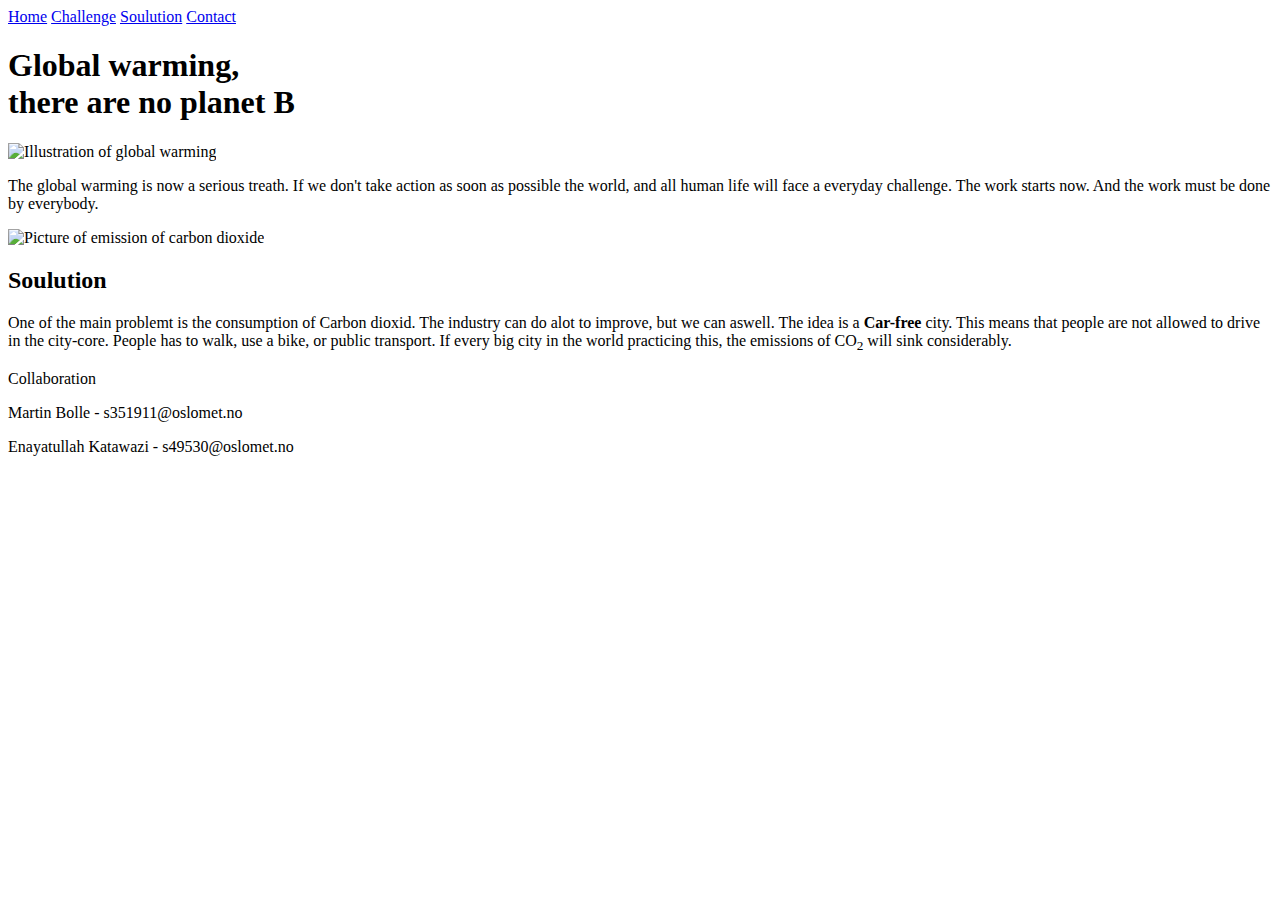
==== index.html @ d2c061e9 "Snowball-Challenge html" ====
<!DOCTYPE html>
<html lang="en" dir="ltr">
  <head>
    <meta charset="utf-8">
    <link rel="stylesheet" href="css/stylesheet.css">
    <title>Snowball Challenge</title>
  </head>
  <body>
    <div class="topnav">
    <a href="#home">Home</a>
    <a href="#Challenge">Challenge</a>
    <a href="#soulution">Soulution</a>
    <a href="#contact">Contact</a>
    </div>

<div class="home">
    <h1>Global warming, <br> there are no planet B</h1>
    </div>


    <img src="images/globalWamring.jpg" alt="Illustration of global warming" style="width:100%;height600px;" id="home">


<div class="challengebox" id="Challenge">
        <div class="challenge">
    <p>The global warming is now a serious treath. If we don't take action as soon as possible the world, and all human life will face a everyday challenge. The work starts now. And the work must be done by everybody. </p>
        </div>

<img class="bildeavutslipp" src="images/emission.png" alt="Picture of emission of carbon dioxide">
</div>

    <h2 class="text">Soulution</h2>
<div class="soulutionbox" id="soulution">
      <div class="soulution">
    <p>One of the main problemt is the consumption of Carbon dioxid. The industry can do alot to improve, but we can aswell. The idea is a <strong>Car-free</strong> city. This means that people are not allowed to drive in the city-core. People has to walk, use a bike, or public transport. If every big city in the world practicing this, the emissions of CO<sub>2</sub> will sink considerably.</p>
      </div>
</div>

    <div class="footer" id="contact">
    <p>Collaboration</p>
    <div class="col50">  Martin Bolle - s351911@oslomet.no</div>
    <p>Enayatullah Katawazi - s49530@oslomet.no</p>

    </div>

  </body>
</html>
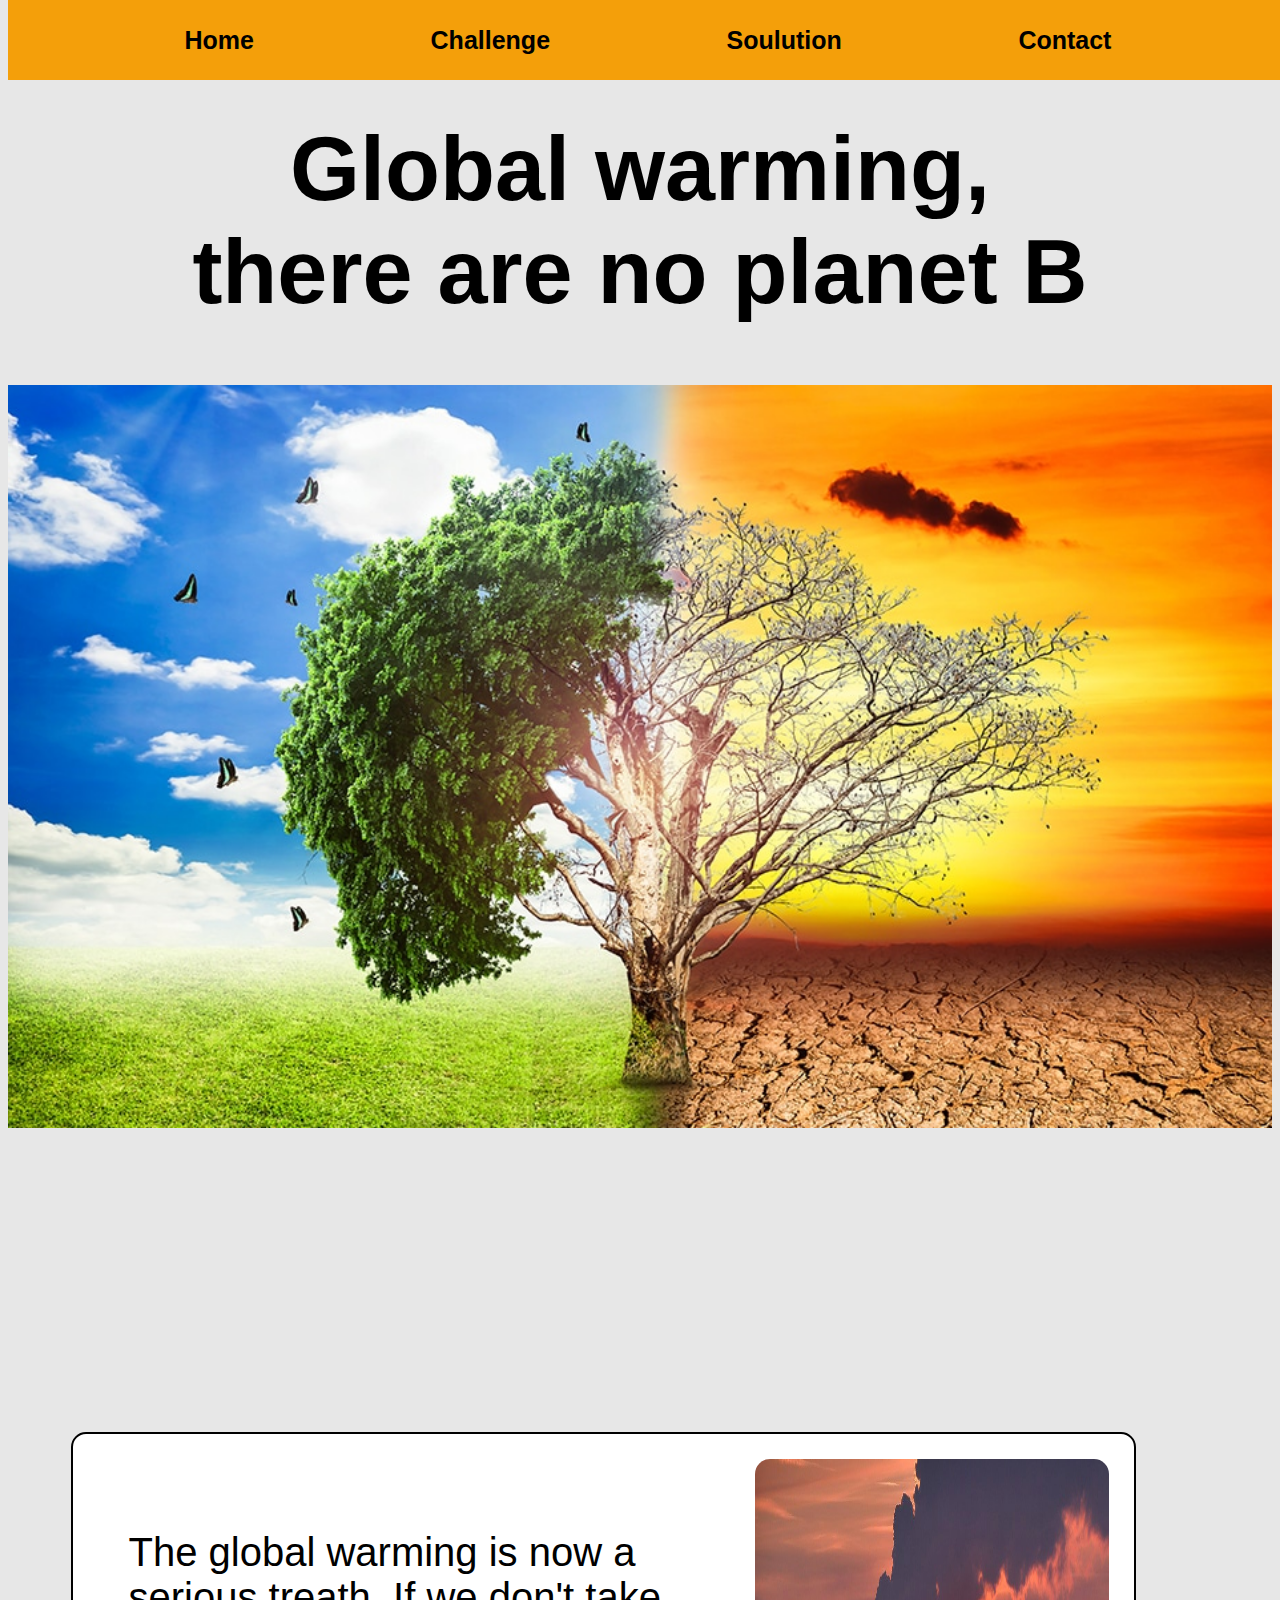
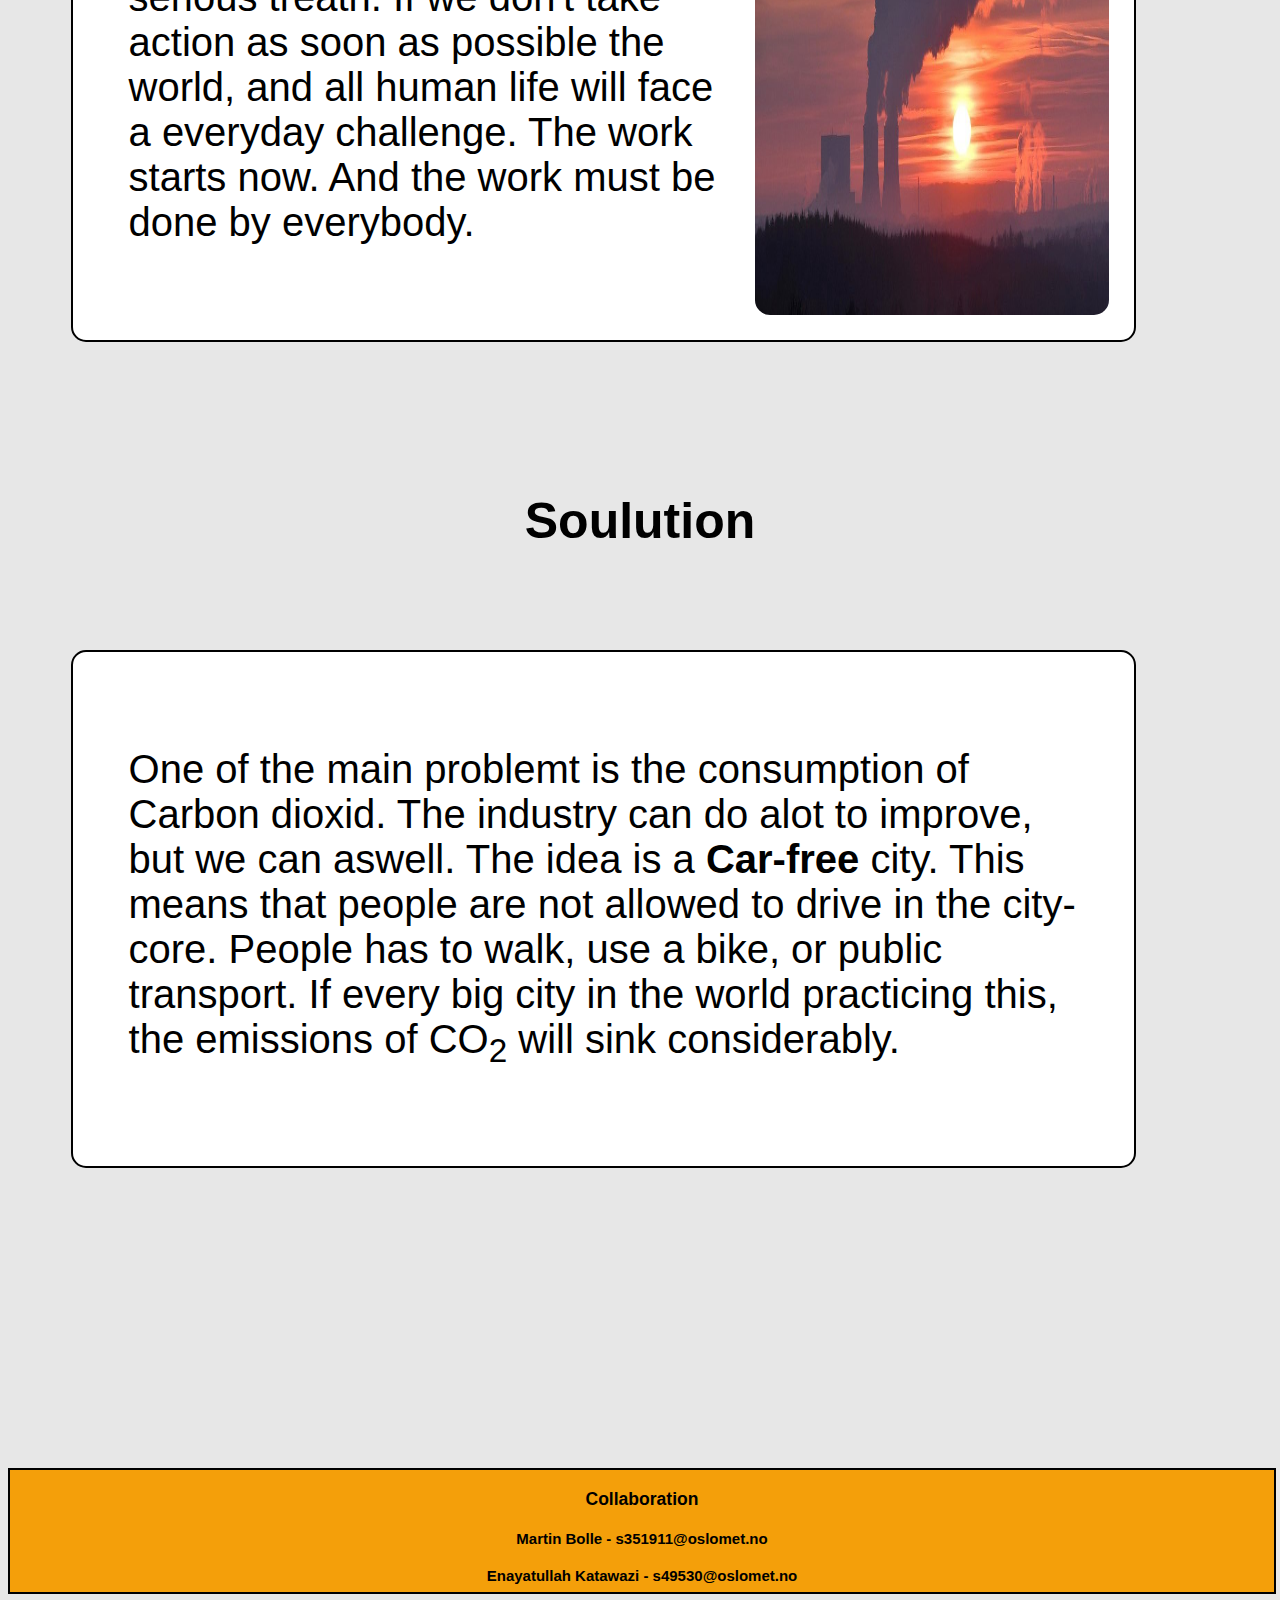
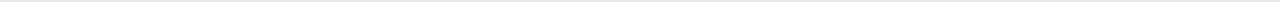
==== commit 743a3707: "small changes" ====
--- a/index.html
+++ b/index.html
@@ -37,9 +37,9 @@
 </div>
 
     <div class="footer" id="contact">
-    <p>Collaboration</p>
-    <div class="col50">  Martin Bolle - s351911@oslomet.no</div>
-    <p>Enayatullah Katawazi - s49530@oslomet.no</p>
+    <h3>Collaboration</h3>
+    <div class="col50"> <h4> Martin Bolle - s351911@oslomet.no</h4></div>
+    <h4>Enayatullah Katawazi - s49530@oslomet.no</h4>
 
     </div>
 
--- a/css/stylesheet.css
+++ b/css/stylesheet.css
@@ -0,0 +1,145 @@
+body{
+  font-family: Arial, Helvetica, sans-serif;
+  background-color: #e7e7e7;
+}
+.topnav a{
+  color: black;
+  font-weight: bold;
+  text-align: center;
+  text-decoration: none;
+  font-size: 25px;
+}
+.topnav{
+  width: 100%;
+  height: 80px;
+  background-color: #F49F0A;
+  display: flex;
+  justify-content: space-evenly;
+  align-items: center;
+  top: 0;
+  position: fixed;
+}
+.topnav a.active{
+  color: white;
+}
+.topnav a:hover{
+  cursor: pointer;
+  color: grey;
+}
+.home{
+  width: 100%;
+  padding-top: 50px;
+  text-align: center;
+  font-size: 45px;
+}
+.col50{
+  width: 50%;
+  display: inline;
+}
+.challengebox{
+  margin-left: 5%;
+  width: 80%;
+  display: flex;
+  justify-content: center;
+  border-radius: 15px;
+  padding: 25px;
+  background-color: white;
+  margin-top: 300px;
+  margin-bottom: 150px;
+  border: 2px solid black;
+}
+.bildeavutslipp{
+  width: 35%;
+  border-radius: 15px;
+}
+.challenge {
+  font-size: 40px;
+  margin: 3%;
+}
+.soulutionbox{
+  margin-left: 5%;
+  width: 80%;
+  display: flex;
+  border-radius: 15px;
+  padding: 25px;
+  background-color: white;
+  margin-top: 100px;
+  margin-bottom: 300px;
+  border: 2px solid black;
+}
+.soulution{
+  font-size: 40px;
+  margin: 3%;
+}
+.text{
+  text-align: center;
+  font-size: 50px;
+  align-self: flex-end;
+}
+.footer{
+  position: static;
+  width: 100%;
+  padding-top: 2px;
+  padding-bottom: 40px;
+  background-color: #F49F0A;
+  color: black;
+  text-align: center;
+  height: 80px;
+  font-size: 15px;
+  justify-content: space-between;
+  border: 2px solid black;
+}
+@media only screen and (max-width: 1060px){
+  nav a{
+    font-size: 18px;
+    font-weight: bold;
+    color: black;
+    text-decoration: none;
+    margin: 15px;
+  }
+  .challengebox{
+    margin-left: 5%;
+    width: 80%;
+    display: flex;
+    flex-wrap: wrap;
+    justify-content: center;
+    border-radius: 15px;
+    padding: 25px;
+    margin-top: 100px;
+    margin-bottom: 300px;
+  }
+  img{
+    height: 300px;
+    width: 800px;
+  }
+}
+@media only screen and (max-width: 1090px){
+  .challengebox{
+    margin-left: 5%;
+    width: 80%;
+    display: flex;
+    flex-wrap: wrap;
+    justify-content: center;
+    border-radius: 15px;
+    padding: 25px;
+    background-color: white;
+    margin-top: 300px;
+    margin-bottom: 150px;
+
+
+  }
+}
+@media only screen and (max-width: 524px){
+  h1{
+    margin-top: 260px;
+    text-align: center;
+    font-size: 50px;
+  }
+  p{
+    font-size: 20px;
+  }
+  .bildeavutslipp{
+    height: 200px;
+    width: 400px;
+  }
+}
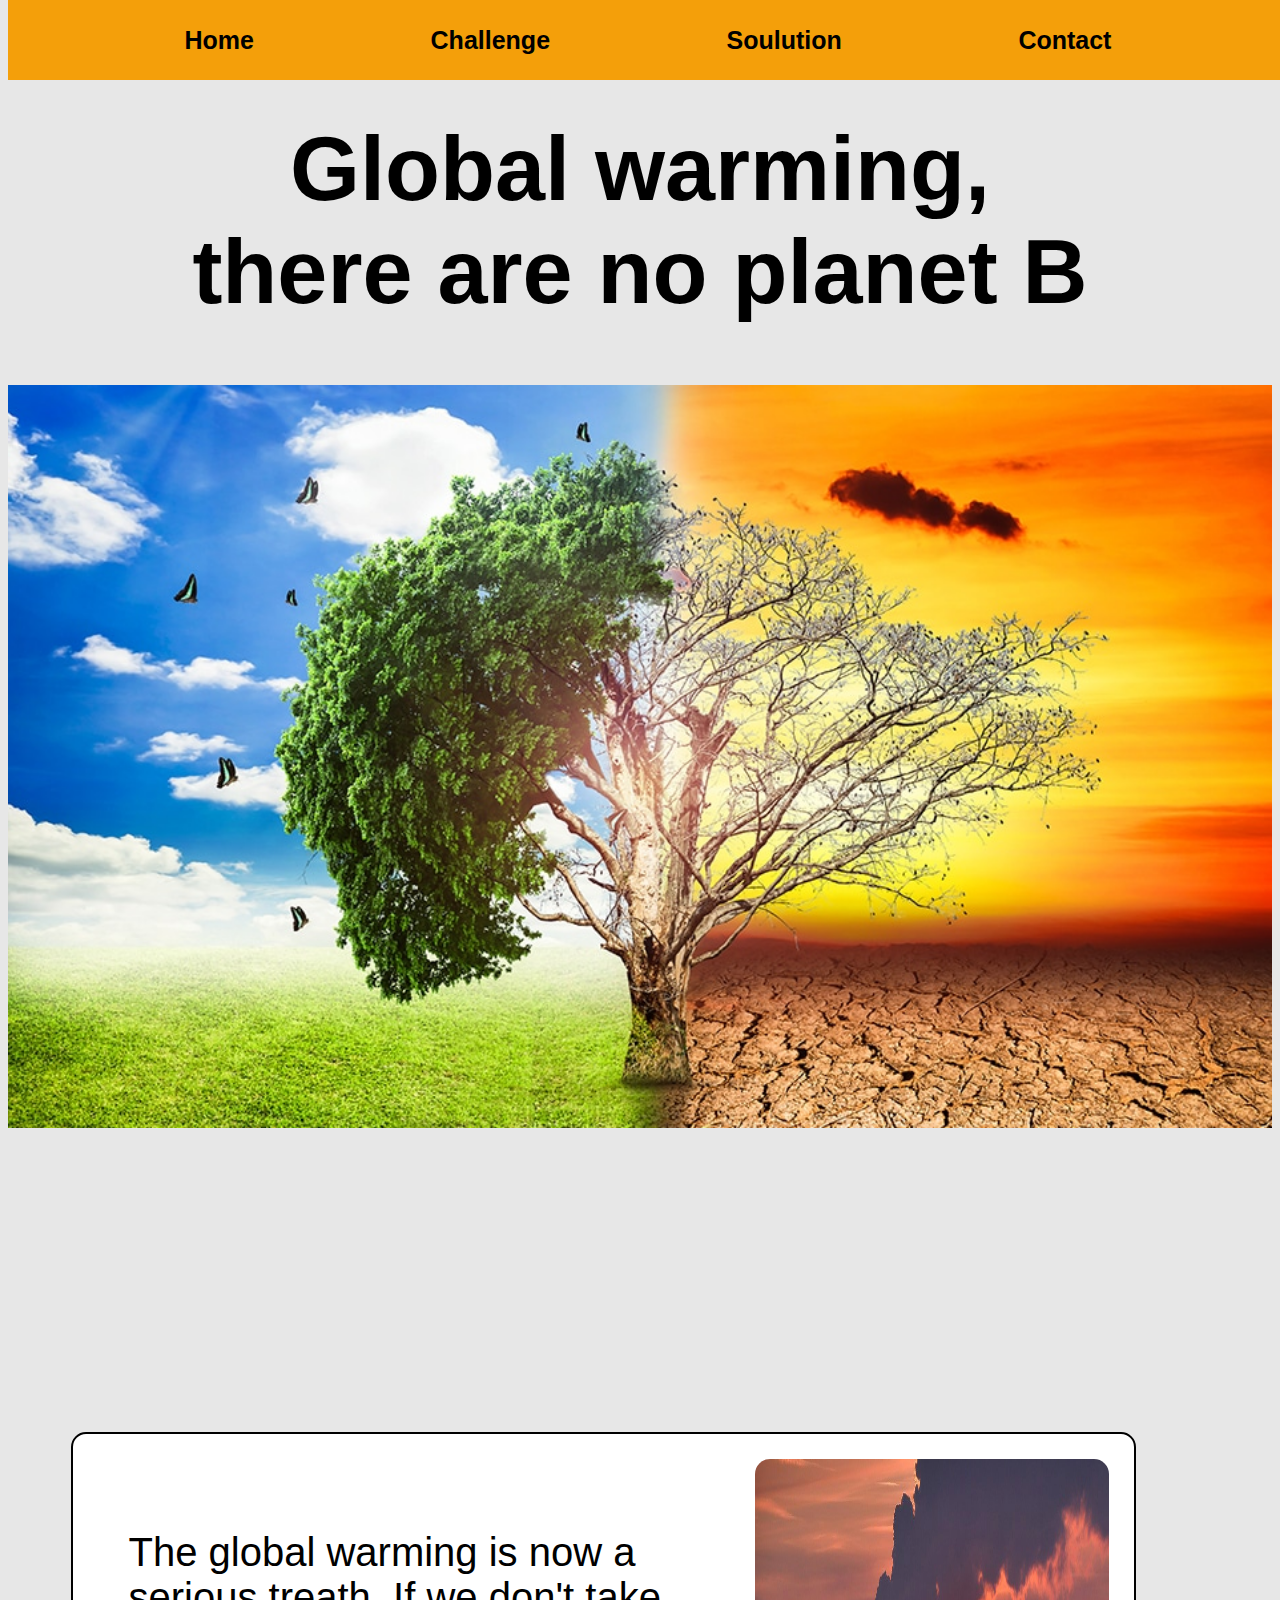
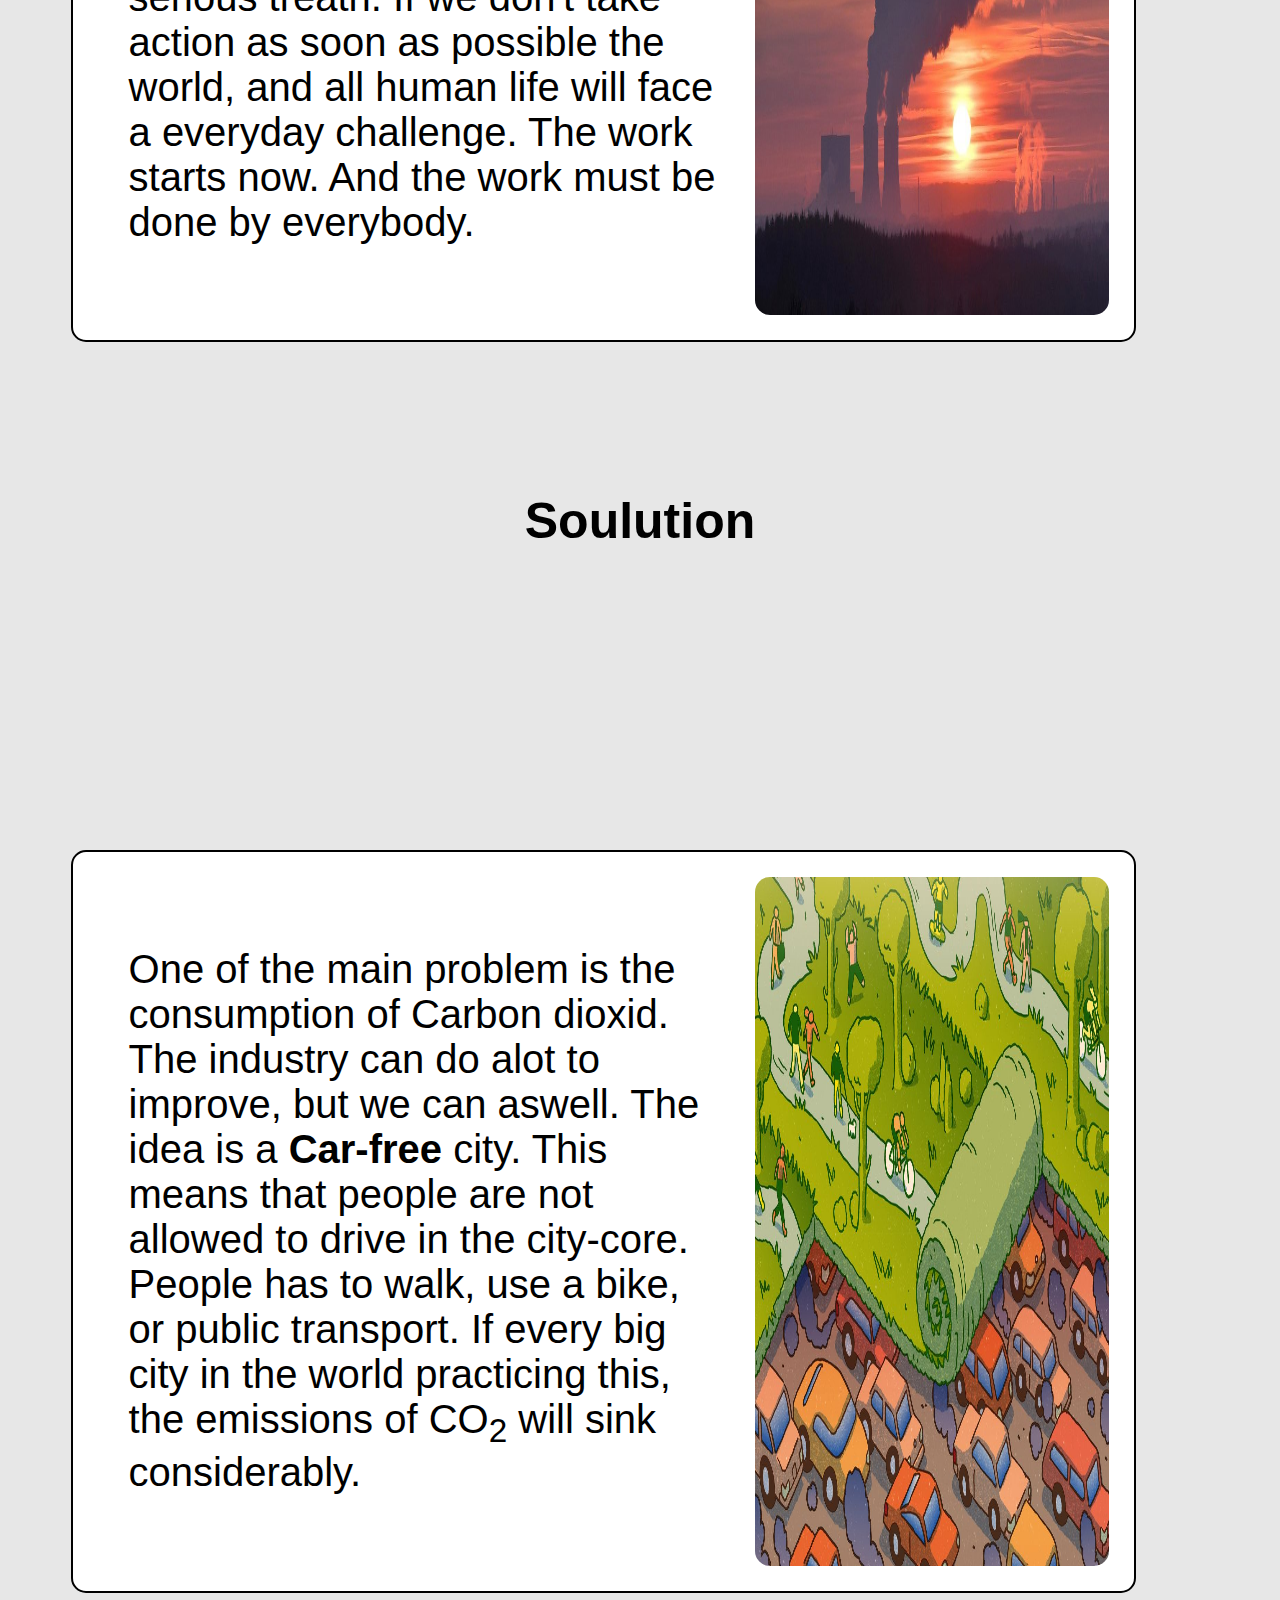
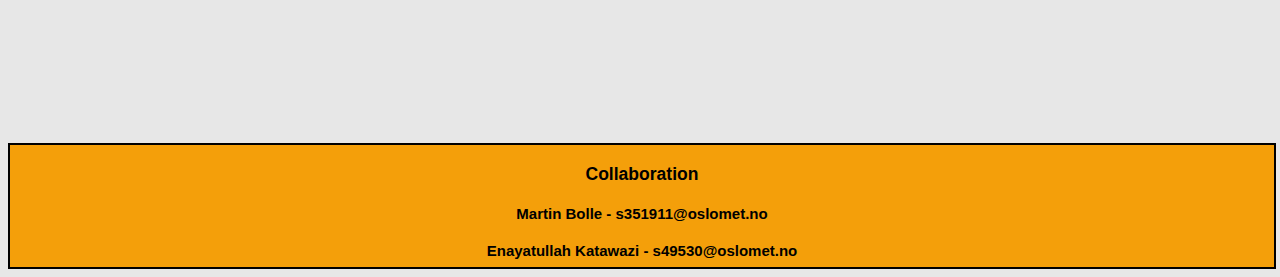
==== commit 58ddca6c: "edit" ====
--- a/index.html
+++ b/index.html
@@ -30,10 +30,12 @@
 </div>
 
     <h2 class="text">Soulution</h2>
-<div class="soulutionbox" id="soulution">
-      <div class="soulution">
-    <p>One of the main problemt is the consumption of Carbon dioxid. The industry can do alot to improve, but we can aswell. The idea is a <strong>Car-free</strong> city. This means that people are not allowed to drive in the city-core. People has to walk, use a bike, or public transport. If every big city in the world practicing this, the emissions of CO<sub>2</sub> will sink considerably.</p>
+    <div class="challengebox" id="Challenge">
+            <div class="challenge">
+    <p>One of the main problem is the consumption of Carbon dioxid. The industry can do alot to improve, but we can aswell. The idea is a <strong>Car-free</strong> city. This means that people are not allowed to drive in the city-core. People has to walk, use a bike, or public transport. If every big city in the world practicing this, the emissions of CO<sub>2</sub> will sink considerably.</p>
       </div>
+<img class="bildeavutslipp" src="images/noCars.png" alt="Illustration of a car-free city">
+
 </div>
 
     <div class="footer" id="contact">
--- a/css/stylesheet.css
+++ b/css/stylesheet.css
@@ -60,6 +60,7 @@
   margin-left: 5%;
   width: 80%;
   display: flex;
+  flex-wrap: wrap;
   border-radius: 15px;
   padding: 25px;
   background-color: white;
@@ -131,9 +132,9 @@
 }
 @media only screen and (max-width: 524px){
   h1{
-    margin-top: 260px;
+    margin-top: 100px;
     text-align: center;
-    font-size: 50px;
+    font-size: 60px;
   }
   p{
     font-size: 20px;
@@ -142,4 +143,14 @@
     height: 200px;
     width: 400px;
   }
+  h4{
+    font-size:17px;
+  }
+  .soulution{
+    display: flex;
+    flex-wrap: wrap;
+  }
+  img{
+    width: 600px;
+  }
 }
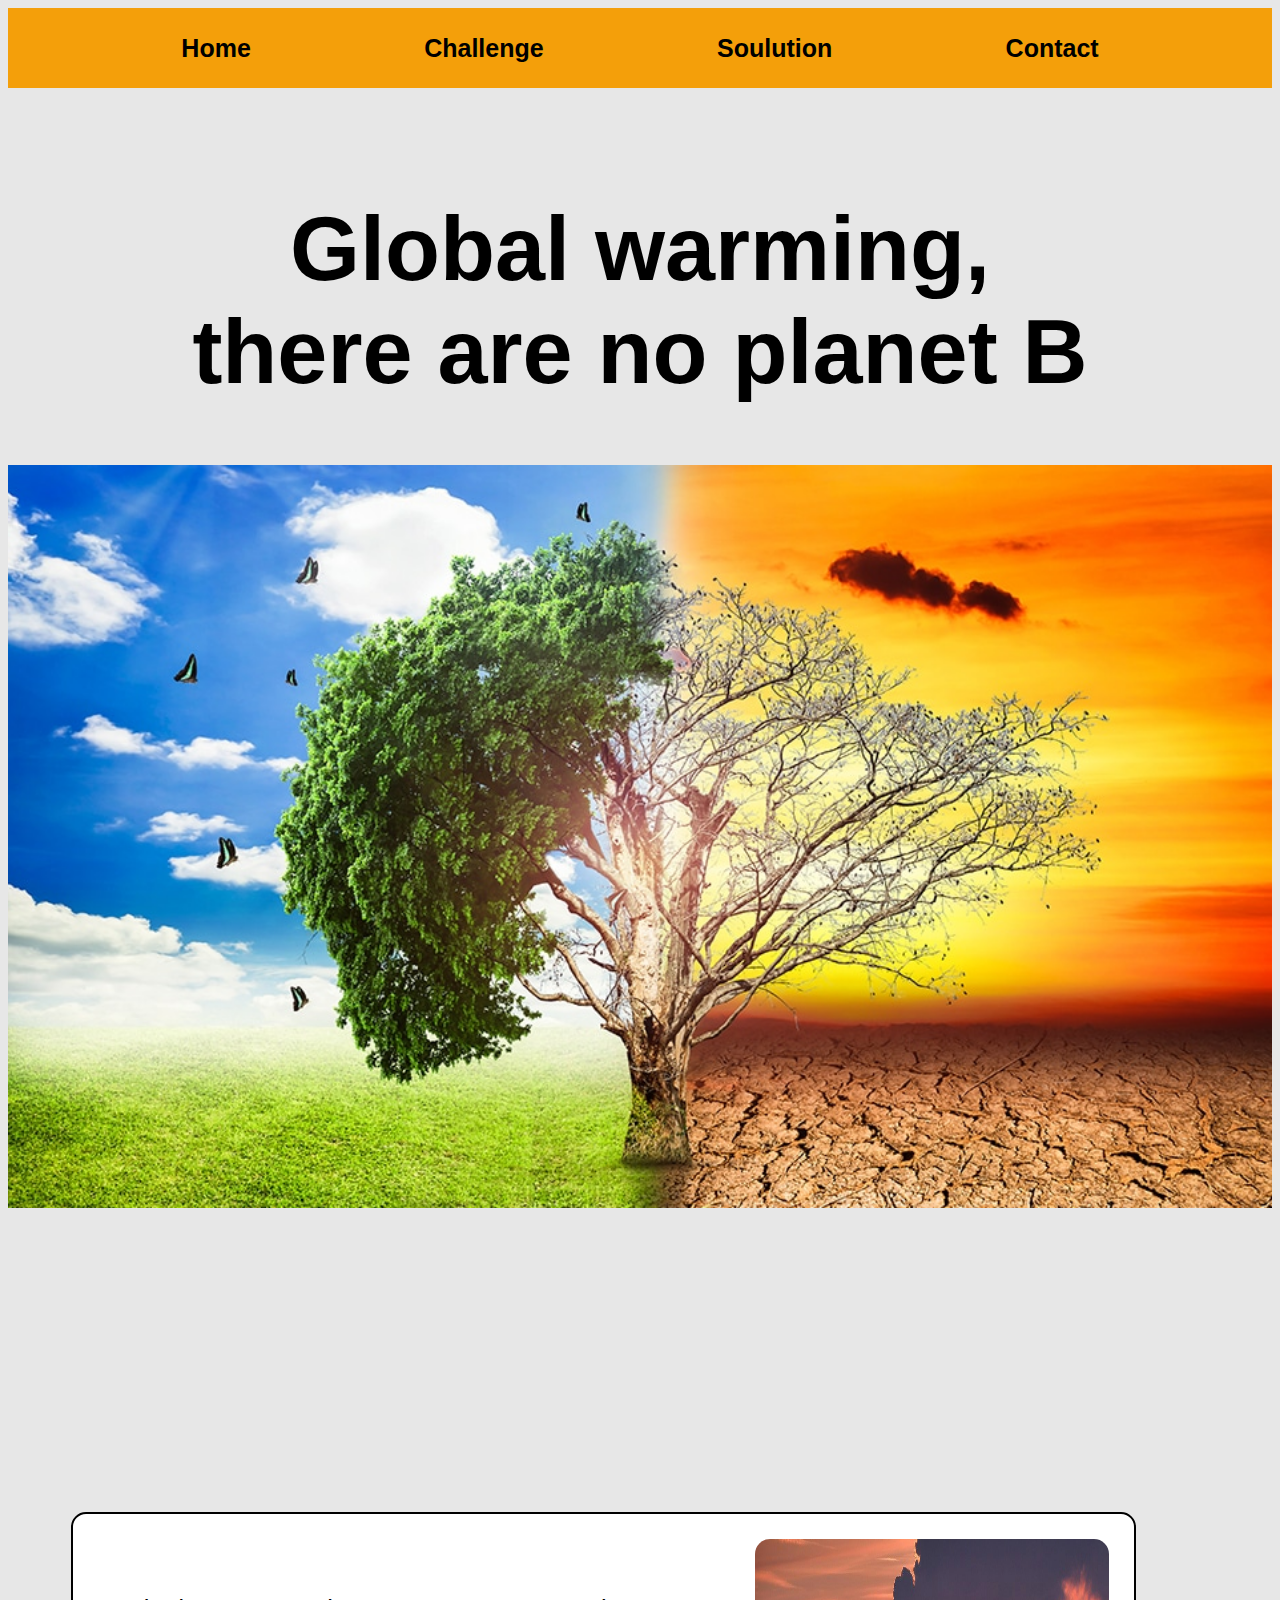
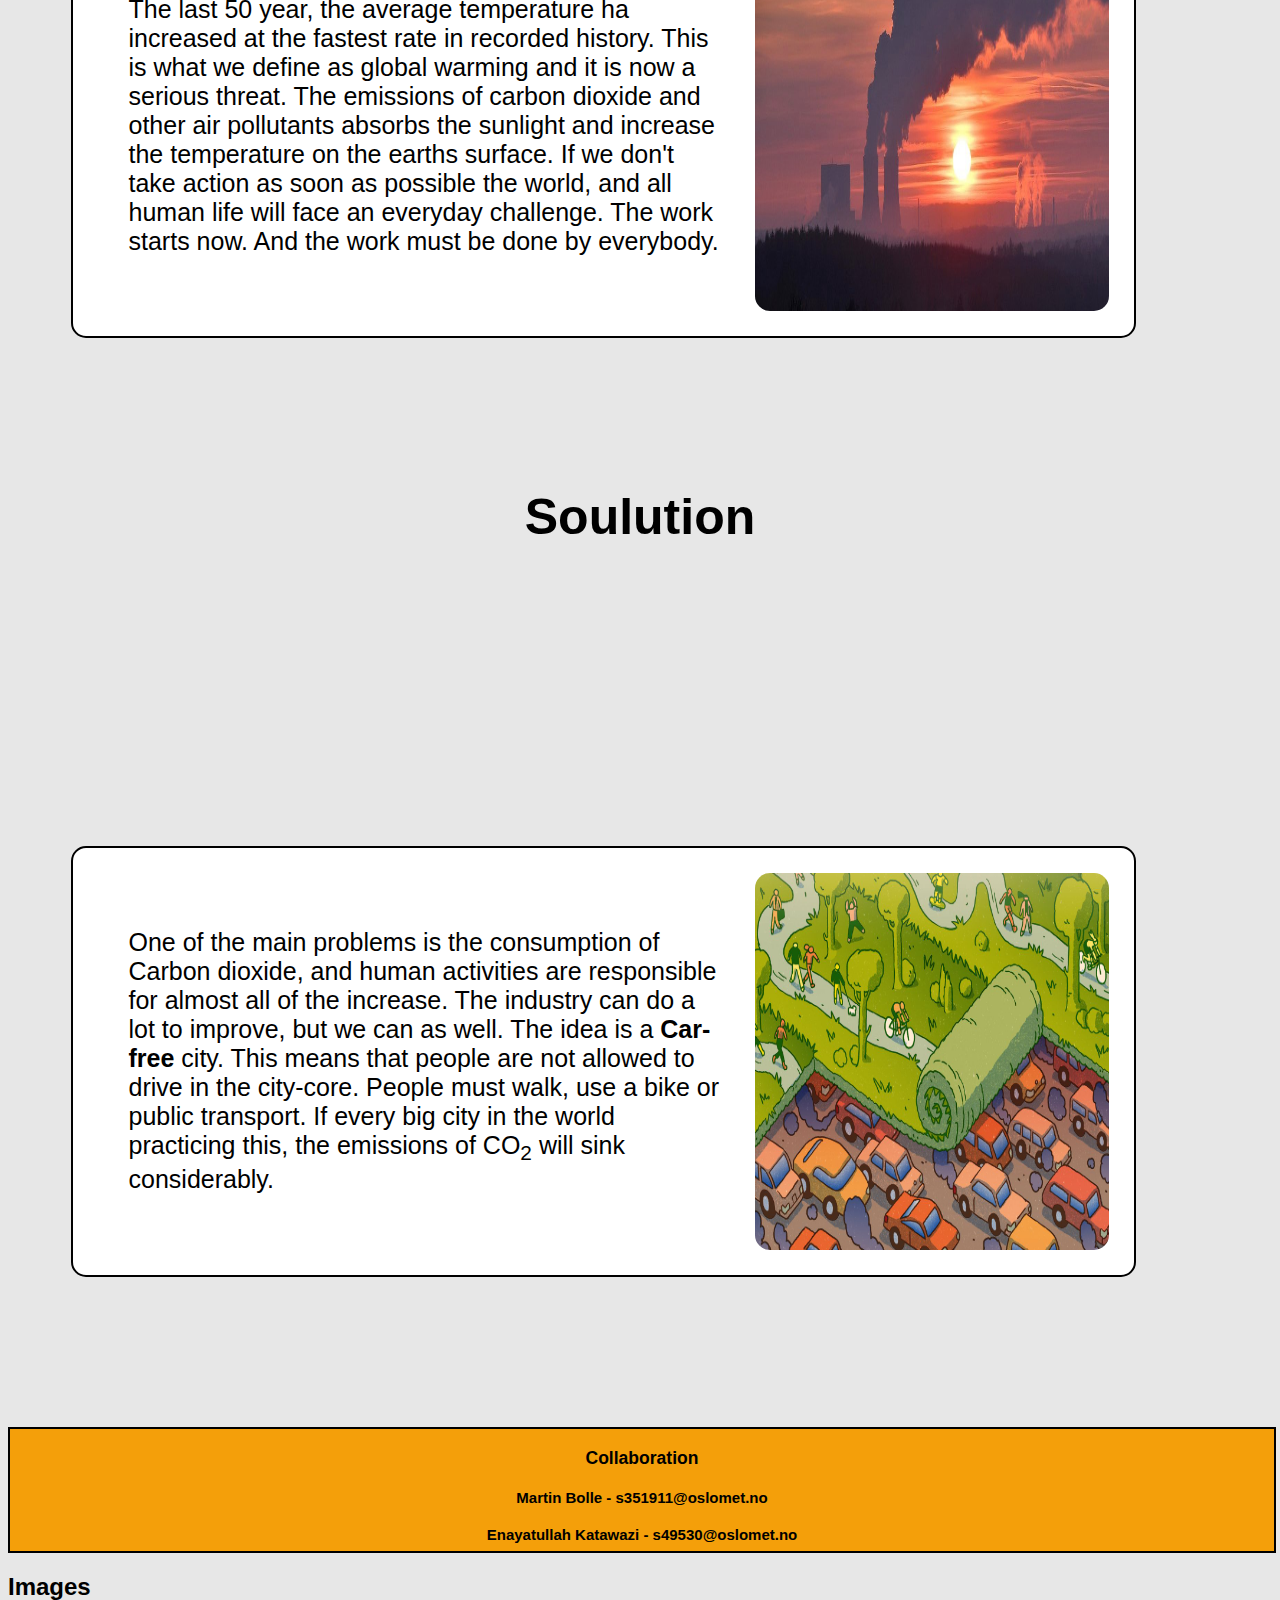
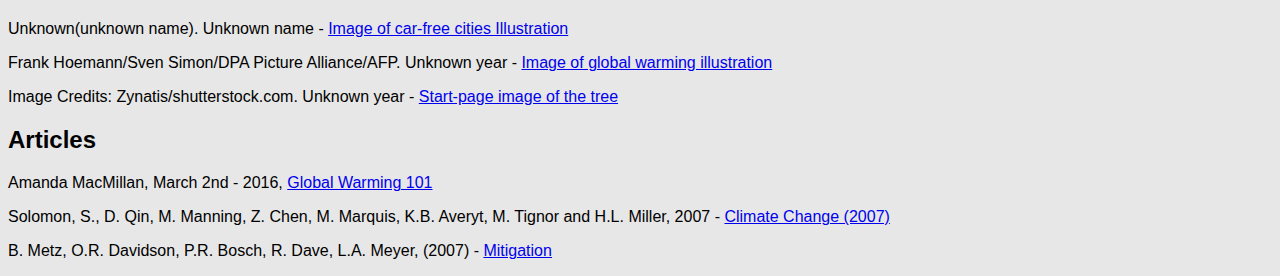
==== commit a2c821ba: "Edit after feedback" ====
--- a/index.html
+++ b/index.html
@@ -23,16 +23,16 @@
 
 <div class="challengebox" id="Challenge">
         <div class="challenge">
-    <p>The global warming is now a serious treath. If we don't take action as soon as possible the world, and all human life will face a everyday challenge. The work starts now. And the work must be done by everybody. </p>
+    <p>The last 50 year, the average temperature ha increased at the fastest rate in recorded history. This is what we define as global warming and it is now a serious threat. The emissions of carbon dioxide and other air pollutants absorbs the sunlight and increase the temperature on the earths surface. If we don't take action as soon as possible the world, and all human life will face an everyday challenge. The work starts now. And the work must be done by everybody. </p>
         </div>
 
 <img class="bildeavutslipp" src="images/emission.png" alt="Picture of emission of carbon dioxide">
 </div>
 
-    <h2 class="text">Soulution</h2>
-    <div class="challengebox" id="Challenge">
+    <h2 class="text" id="soulution">Soulution</h2>
+    <div class="challengebox">
             <div class="challenge">
-    <p>One of the main problem is the consumption of Carbon dioxid. The industry can do alot to improve, but we can aswell. The idea is a <strong>Car-free</strong> city. This means that people are not allowed to drive in the city-core. People has to walk, use a bike, or public transport. If every big city in the world practicing this, the emissions of CO<sub>2</sub> will sink considerably.</p>
+    <p>One of the main problems is the consumption of Carbon dioxide, and human activities are responsible for almost all of the increase. The industry can do a lot to improve, but we can as well. The idea is a <strong>Car-free</strong> city. This means that people are not allowed to drive in the city-core. People must walk, use a bike or public transport. If every big city in the world practicing this, the emissions of CO<sub>2</sub> will sink considerably.  </p>
       </div>
 <img class="bildeavutslipp" src="images/noCars.png" alt="Illustration of a car-free city">
 
@@ -42,8 +42,26 @@
     <h3>Collaboration</h3>
     <div class="col50"> <h4> Martin Bolle - s351911@oslomet.no</h4></div>
     <h4>Enayatullah Katawazi - s49530@oslomet.no</h4>
+    </div>
+    <h2>Images</h2>
+<div class="source">
+    <p>Unknown(unknown name). Unknown name -
+    <a href="https://archive.curbed.com/2020/1/29/21112477/car-free-in-america">Image of car-free cities Illustration</a></p>
+    <p>Frank Hoemann/Sven Simon/DPA Picture Alliance/AFP. Unknown year -
+    <a href="https://www.sciencealert.com/even-in-optimistic-scenarios-cutting-carbon-means-we-won-t-see-results-for-decades">Image of global warming illustration</a></p>
+    <p>Image Credits: Zynatis/shutterstock.com. Unknown year -
+    <a href="https://www.azocleantech.com/article.aspx?ArticleID=898">Start-page image of the tree</a></p>
+  </div>
+    <h2>Articles</h2>
+    <div class="source">
+    <p>Amanda MacMillan, March 2nd - 2016,  <a href="https://www.nrdc.org/stories/global-warming-101">Global Warming 101</a> </p>
+    <p>Solomon, S., D. Qin, M. Manning, Z. Chen, M. Marquis, K.B. Averyt, M. Tignor and H.L. Miller, 2007 - <a href="IPCC (2007). Summary for Policymakers. In: Climate Change 2007: The Physical Science Basis.">Climate Change (2007)</a></p>
+    <p>B. Metz, O.R. Davidson, P.R. Bosch, R. Dave, L.A. Meyer, (2007) - <a href="IPCC (2007). Climate Change 2007: Mitigation. (PDF) ">Mitigation</p>
+    </div>
 
-    </div>
+
+
+
 
   </body>
 </html>
--- a/css/stylesheet.css
+++ b/css/stylesheet.css
@@ -17,7 +17,6 @@
   justify-content: space-evenly;
   align-items: center;
   top: 0;
-  position: fixed;
 }
 .topnav a.active{
   color: white;
@@ -53,7 +52,7 @@
   border-radius: 15px;
 }
 .challenge {
-  font-size: 40px;
+  font-size: 25px;
   margin: 3%;
 }
 .soulutionbox{
@@ -69,7 +68,7 @@
   border: 2px solid black;
 }
 .soulution{
-  font-size: 40px;
+  font-size: 25px;
   margin: 3%;
 }
 .text{
@@ -113,6 +112,12 @@
     height: 300px;
     width: 800px;
   }
+.source{
+  display: flex;
+  flex-wrap: wrap;
+  width: 90%;
+  text-align: center;
+  padding-bottom: 100px;
 }
 @media only screen and (max-width: 1090px){
   .challengebox{
@@ -126,8 +131,6 @@
     background-color: white;
     margin-top: 300px;
     margin-bottom: 150px;
-
-
   }
 }
 @media only screen and (max-width: 524px){
@@ -154,3 +157,11 @@
     width: 600px;
   }
 }
+@media only screen and (max-width: 280){
+  .source{
+    display: flex;
+    flex-wrap: wrap;
+    margin-top: 5px;
+    padding: 10px;
+  }
+}
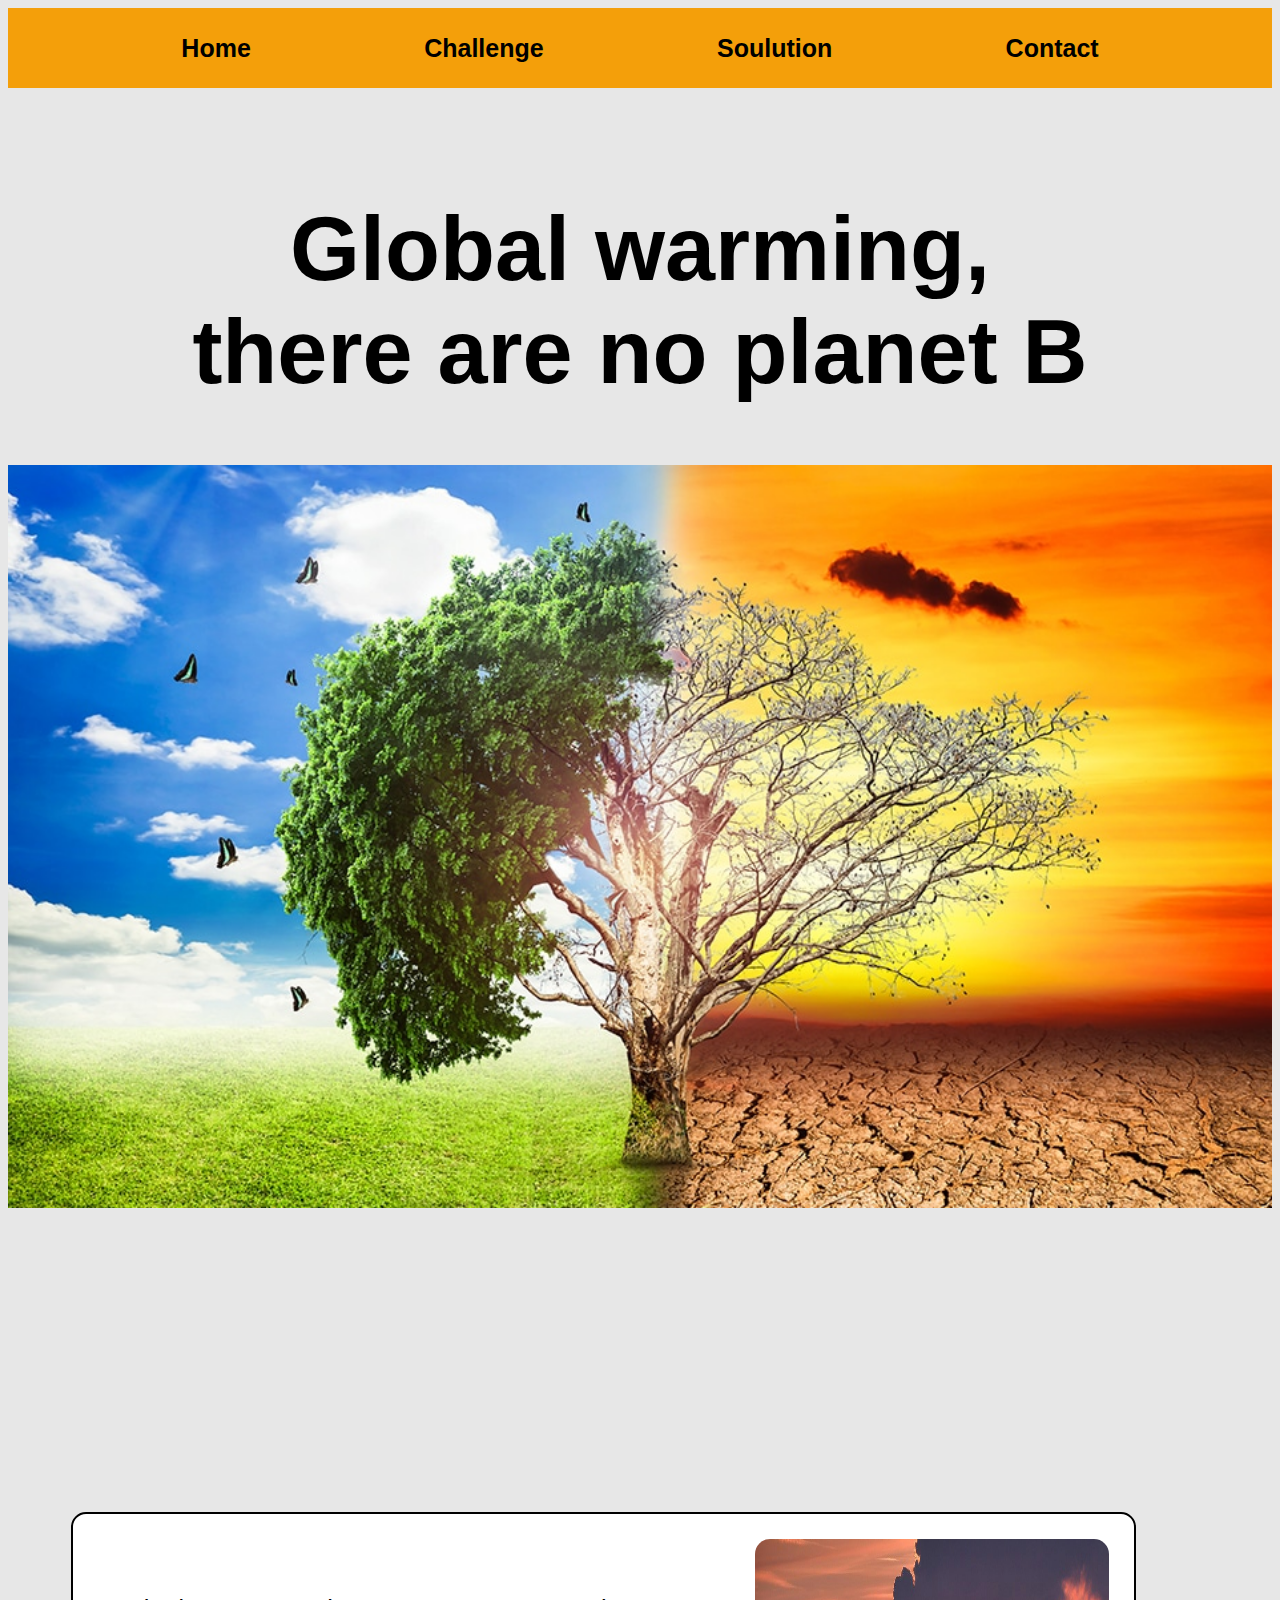
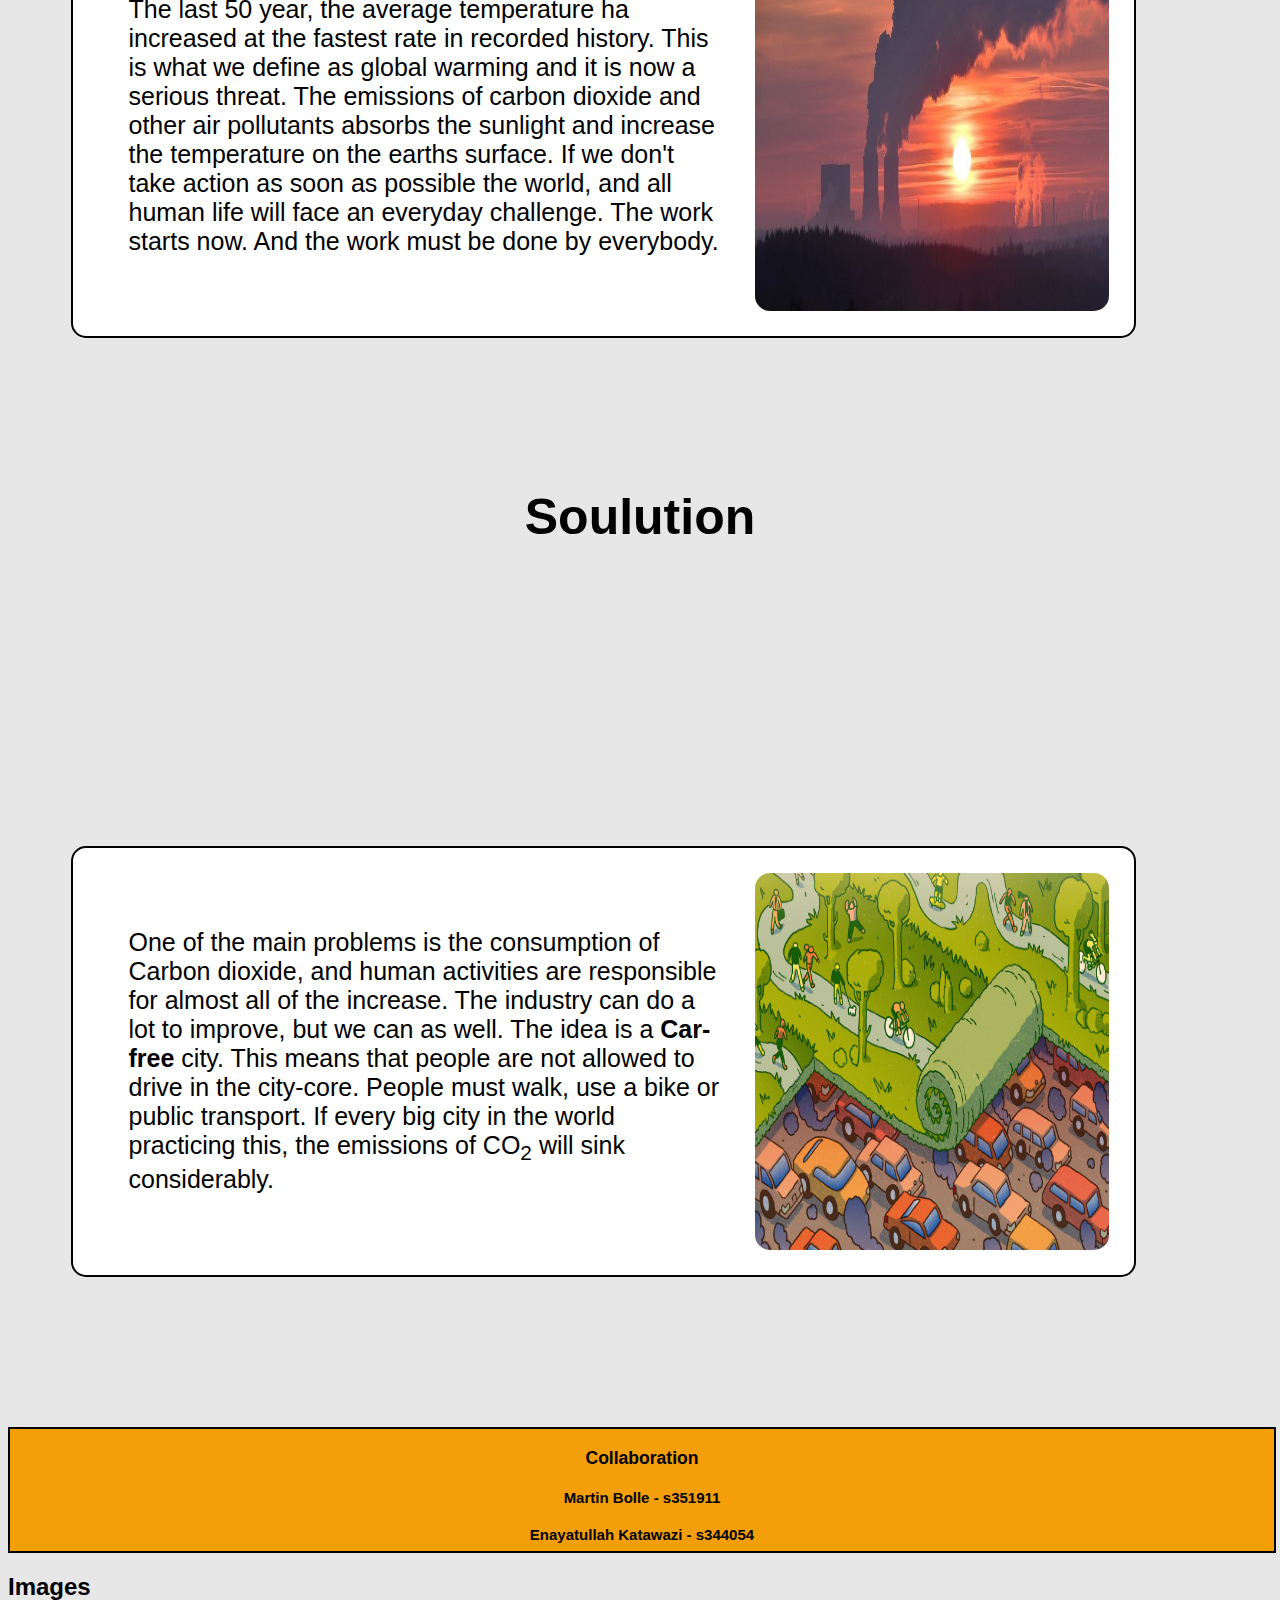
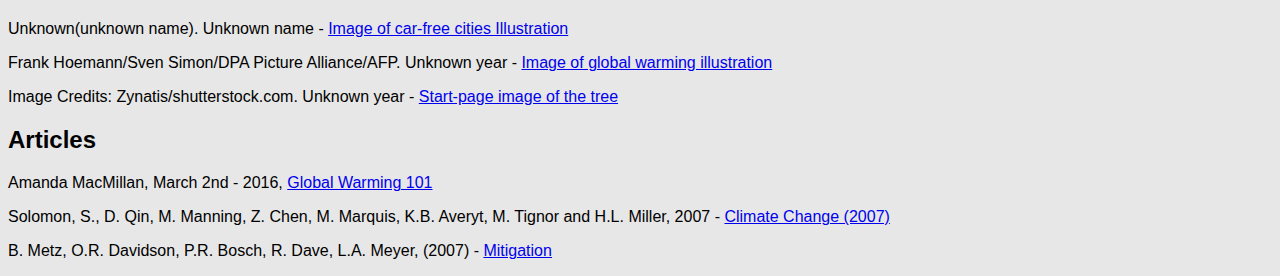
==== commit 5ed56f55: "Last Update" ====
--- a/index.html
+++ b/index.html
@@ -40,8 +40,8 @@
 
     <div class="footer" id="contact">
     <h3>Collaboration</h3>
-    <div class="col50"> <h4> Martin Bolle - s351911@oslomet.no</h4></div>
-    <h4>Enayatullah Katawazi - s49530@oslomet.no</h4>
+    <div class="col50"> <h4> Martin Bolle - s351911</h4></div>
+    <h4>Enayatullah Katawazi - s344054</h4>
     </div>
     <h2>Images</h2>
 <div class="source">
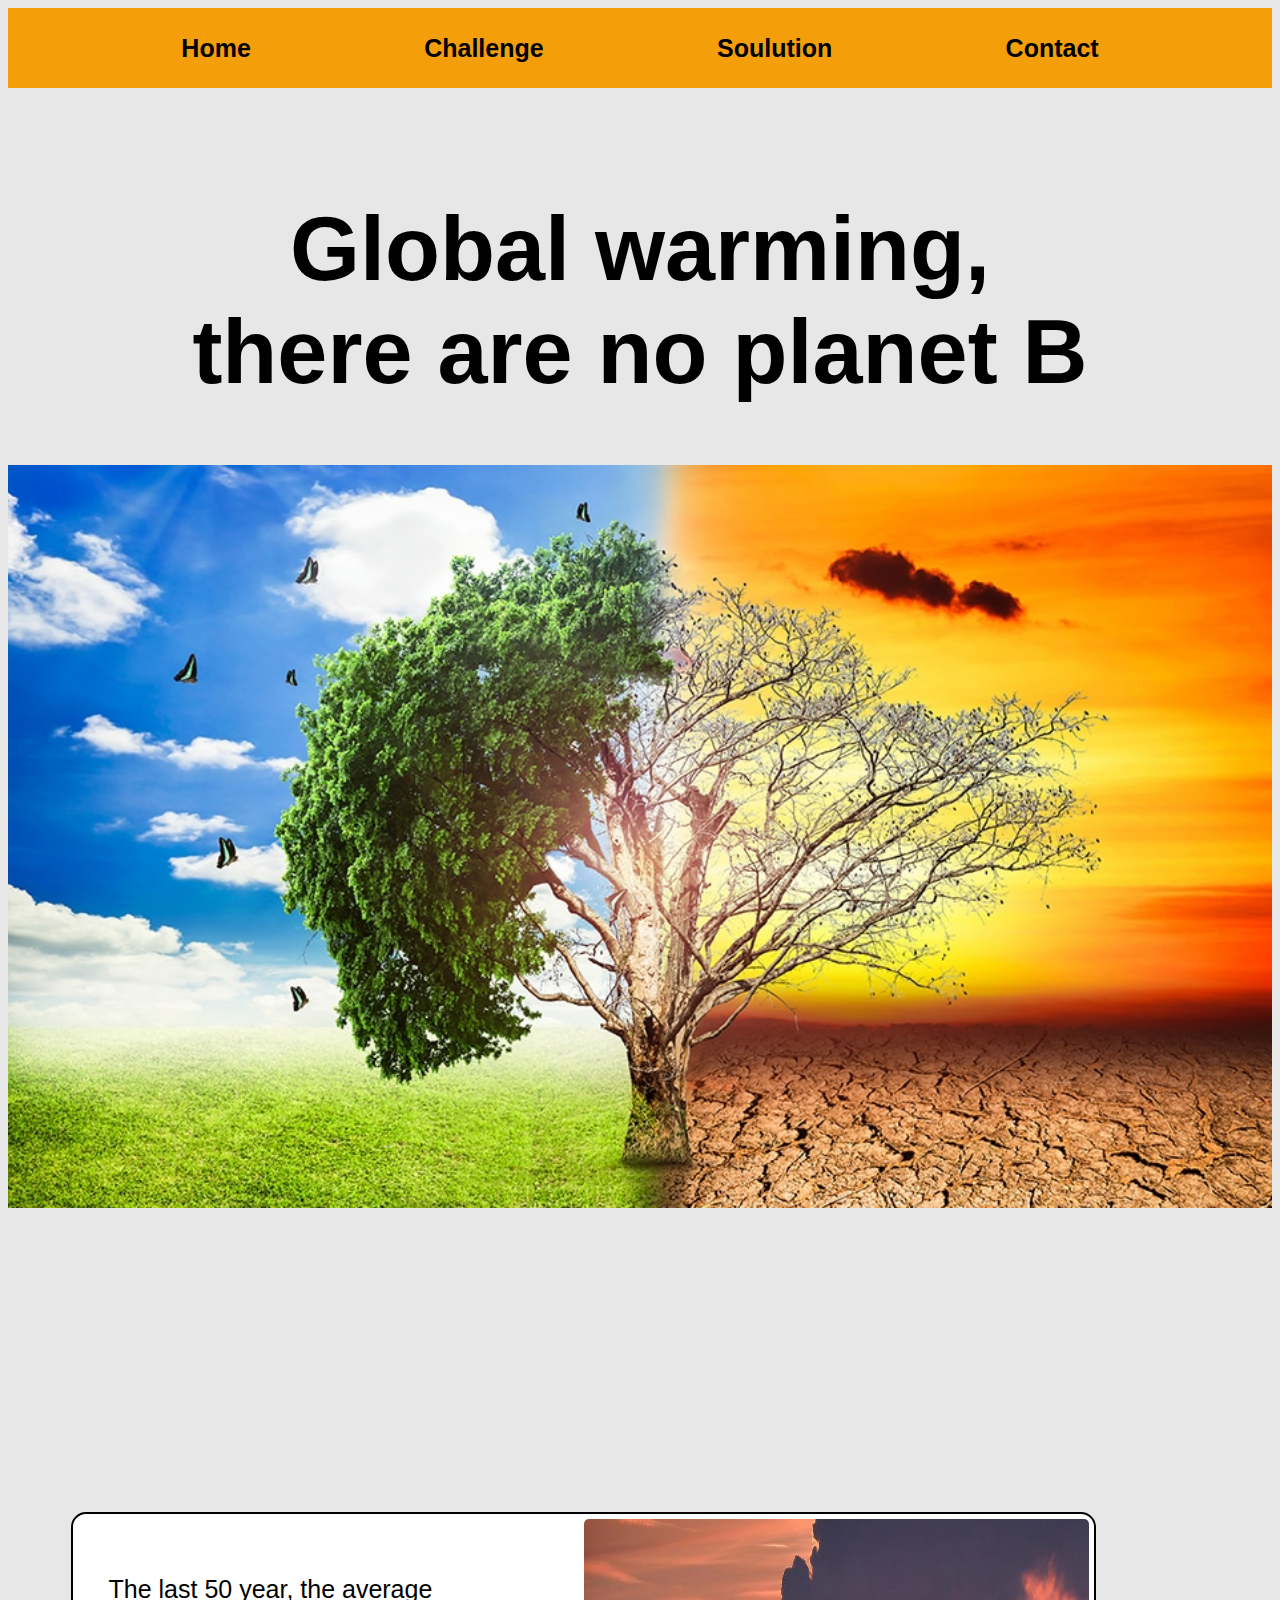
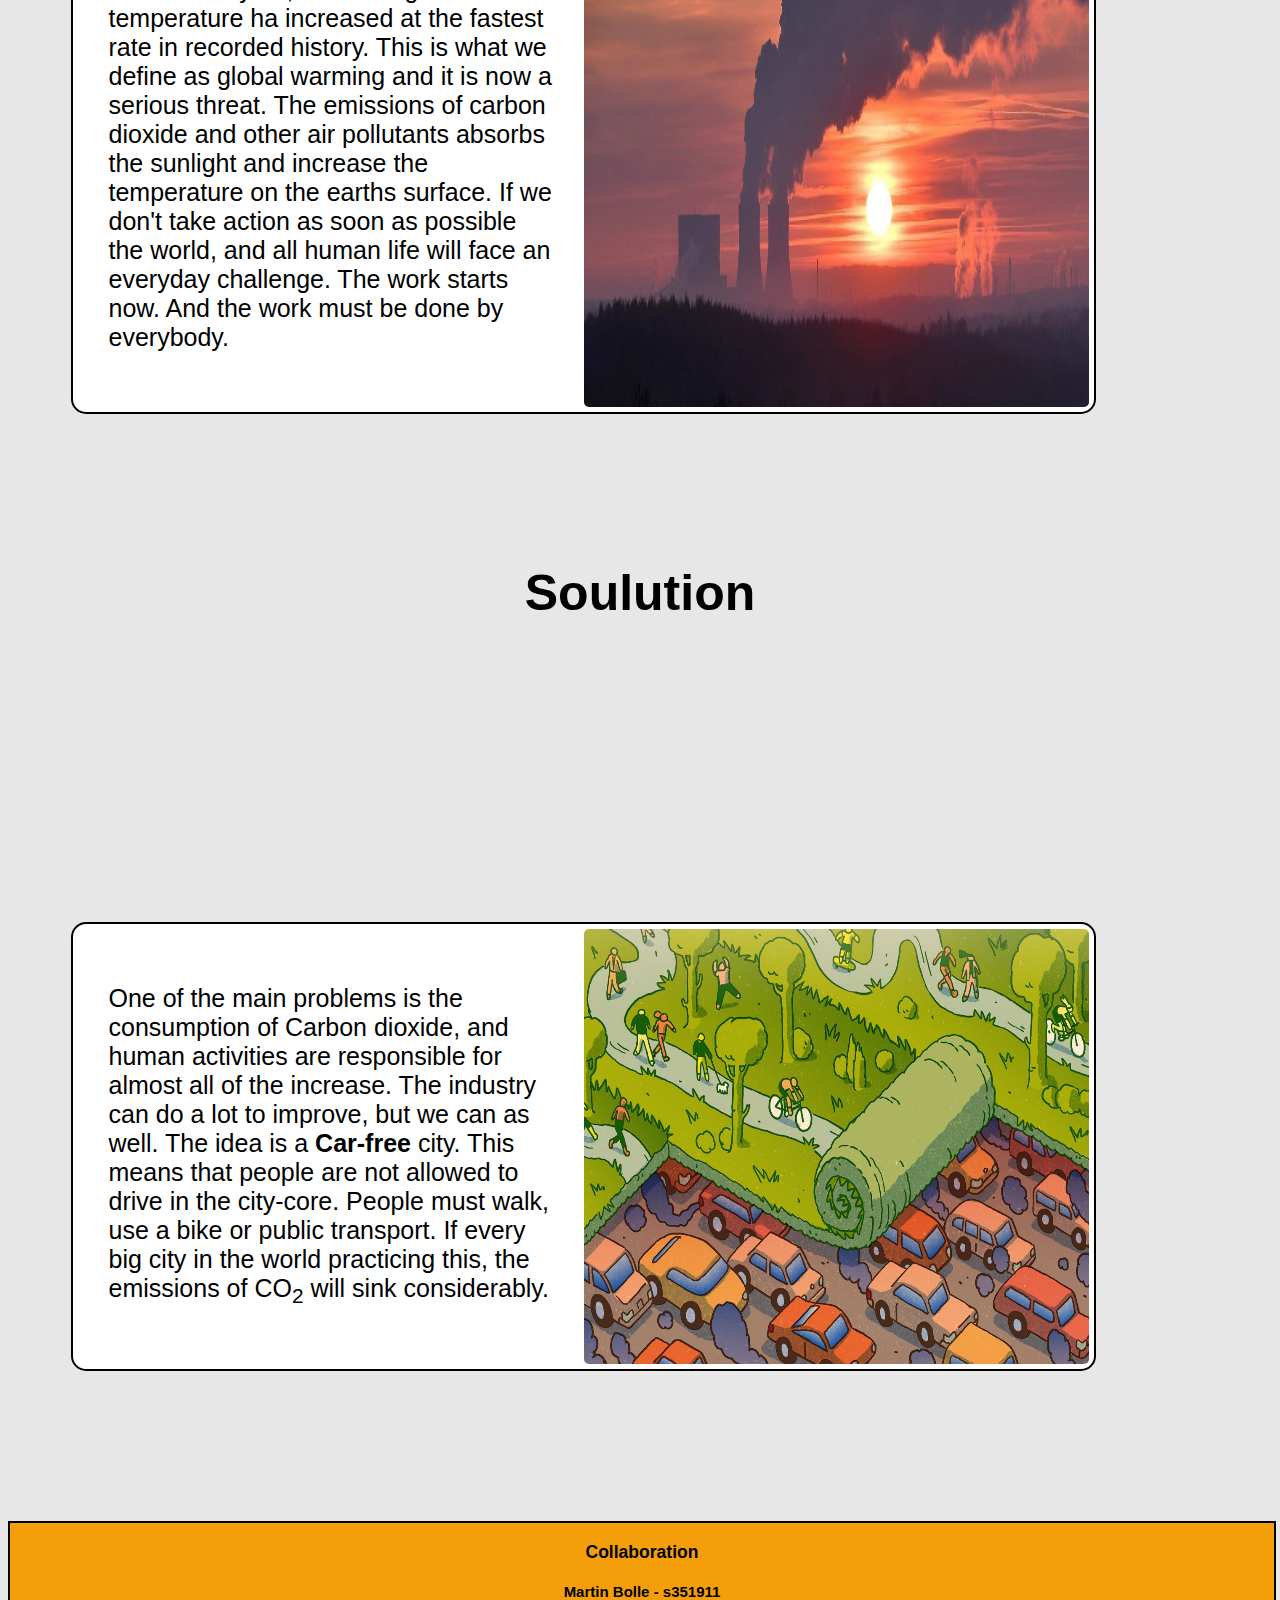
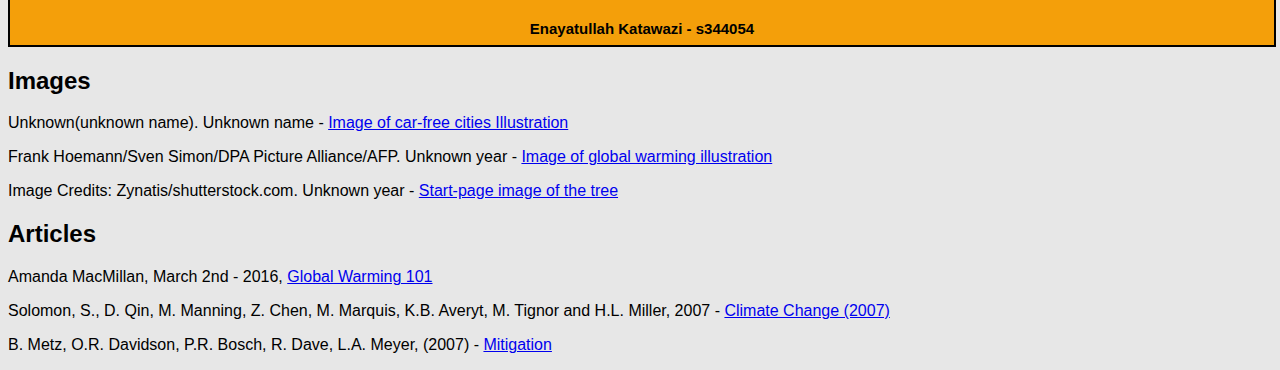
==== commit 582ff87c: "edit" ====
--- a/index.html
+++ b/index.html
@@ -2,6 +2,7 @@
 <html lang="en" dir="ltr">
   <head>
     <meta charset="utf-8">
+    <meta name="viewport" content="width=device-width, initial-scale=1.0">
     <link rel="stylesheet" href="css/stylesheet.css">
     <title>Snowball Challenge</title>
   </head>
@@ -18,7 +19,7 @@
     </div>
 
 
-    <img src="images/globalWamring.jpg" alt="Illustration of global warming" style="width:100%;height600px;" id="home">
+    <img src="images/globalWamring.jpg" alt="Illustration of global warming" style="width:100%;height: auto;" id="home">
 
 
 <div class="challengebox" id="Challenge">
--- a/css/stylesheet.css
+++ b/css/stylesheet.css
@@ -41,15 +41,16 @@
   display: flex;
   justify-content: center;
   border-radius: 15px;
-  padding: 25px;
+  padding: 5px;
   background-color: white;
   margin-top: 300px;
   margin-bottom: 150px;
   border: 2px solid black;
 }
 .bildeavutslipp{
-  width: 35%;
-  border-radius: 15px;
+  width: 50%;
+  height: auto;
+  border-radius: 5px;
 }
 .challenge {
   font-size: 25px;
@@ -104,13 +105,9 @@
     flex-wrap: wrap;
     justify-content: center;
     border-radius: 15px;
-    padding: 25px;
+    padding: 15px;
     margin-top: 100px;
-    margin-bottom: 300px;
-  }
-  img{
-    height: 300px;
-    width: 800px;
+    margin-bottom: 200px;
   }
 .source{
   display: flex;
@@ -132,6 +129,17 @@
     margin-top: 300px;
     margin-bottom: 150px;
   }
+  .bildeavutslipp{
+    width: 100%;
+    height: auto;
+  }
+
+}
+@media only screen and (max-width: 660px){
+  .bildeavutslipp{
+    width: 100%;
+    height: auto;
+  }
 }
 @media only screen and (max-width: 524px){
   h1{
@@ -143,8 +151,8 @@
     font-size: 20px;
   }
   .bildeavutslipp{
-    height: 200px;
-    width: 400px;
+    width: 100%;
+    height: auto;
   }
   h4{
     font-size:17px;
@@ -153,8 +161,8 @@
     display: flex;
     flex-wrap: wrap;
   }
-  img{
-    width: 600px;
+  .source{
+    font-size: 20px;
   }
 }
 @media only screen and (max-width: 280){
@@ -164,4 +172,8 @@
     margin-top: 5px;
     padding: 10px;
   }
+  .bildeavutslipp{
+    width: 100%;
+    height: auto;
+  }
 }
